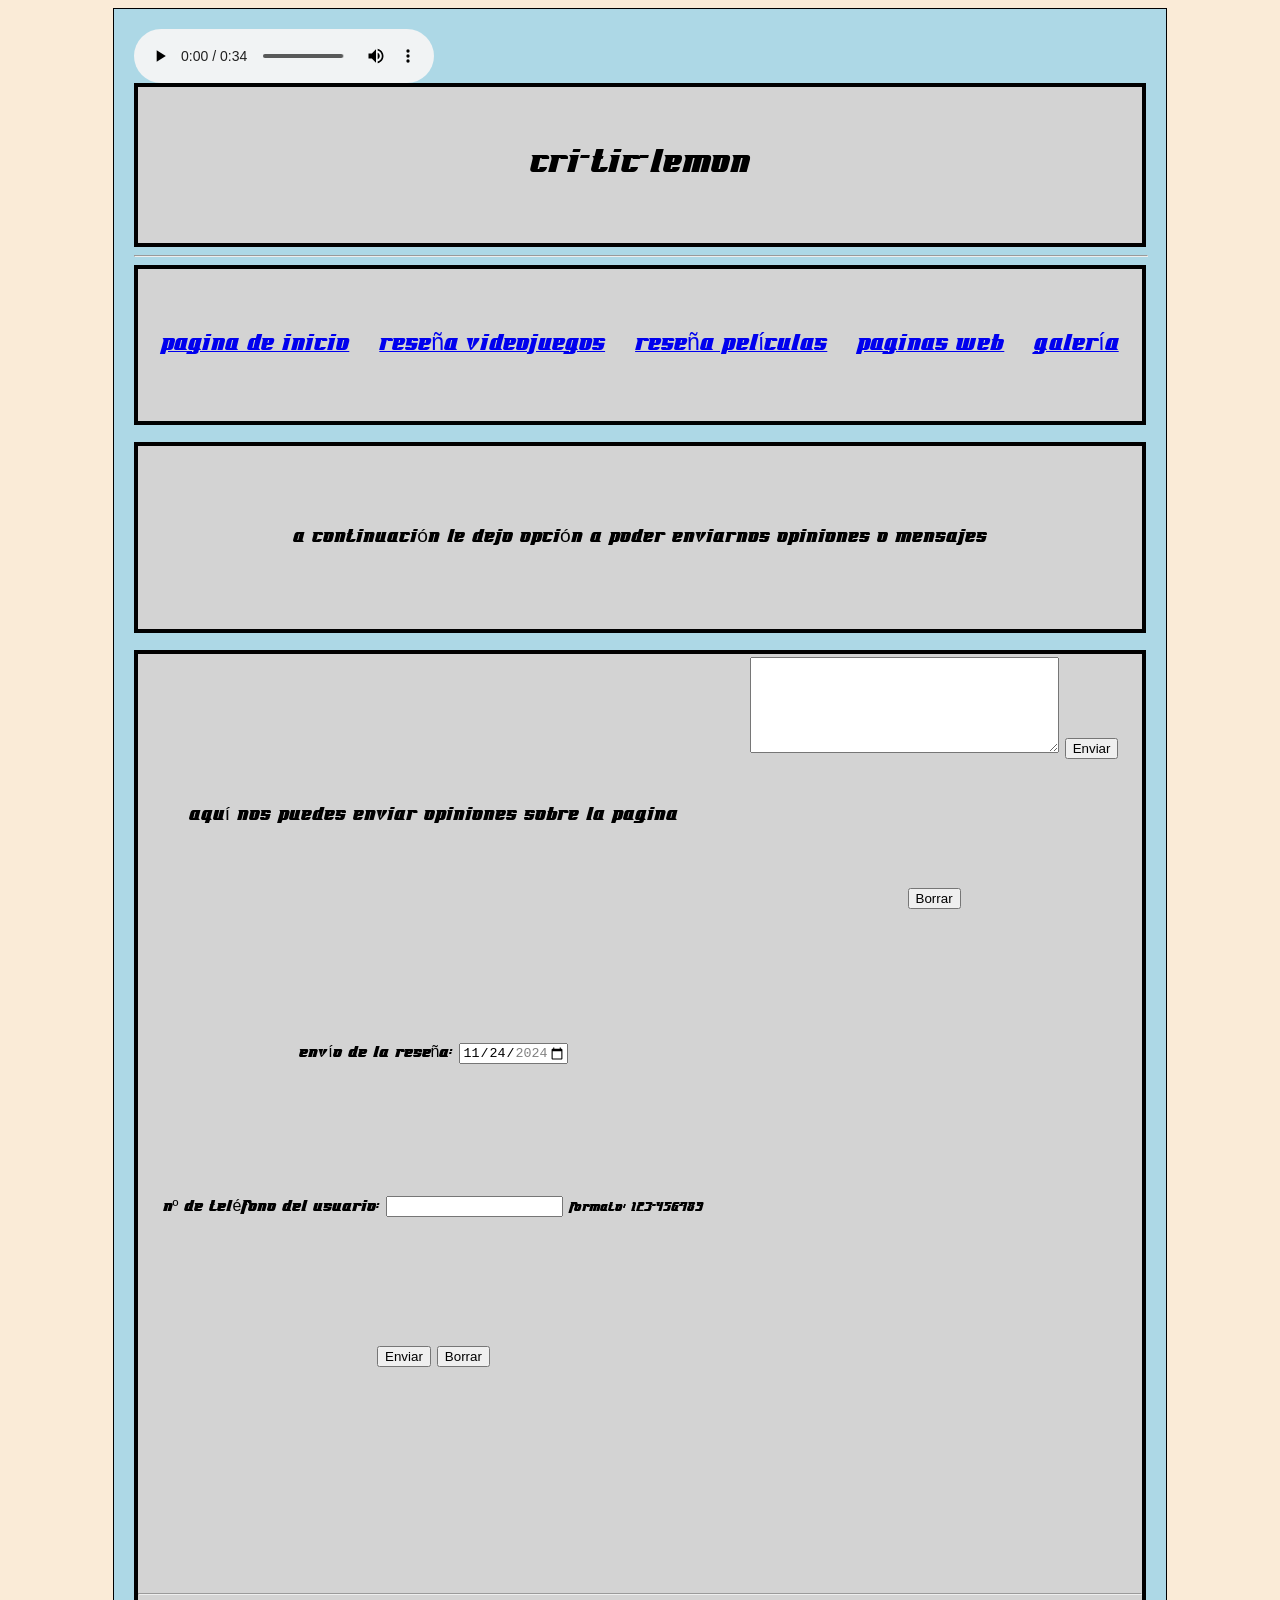
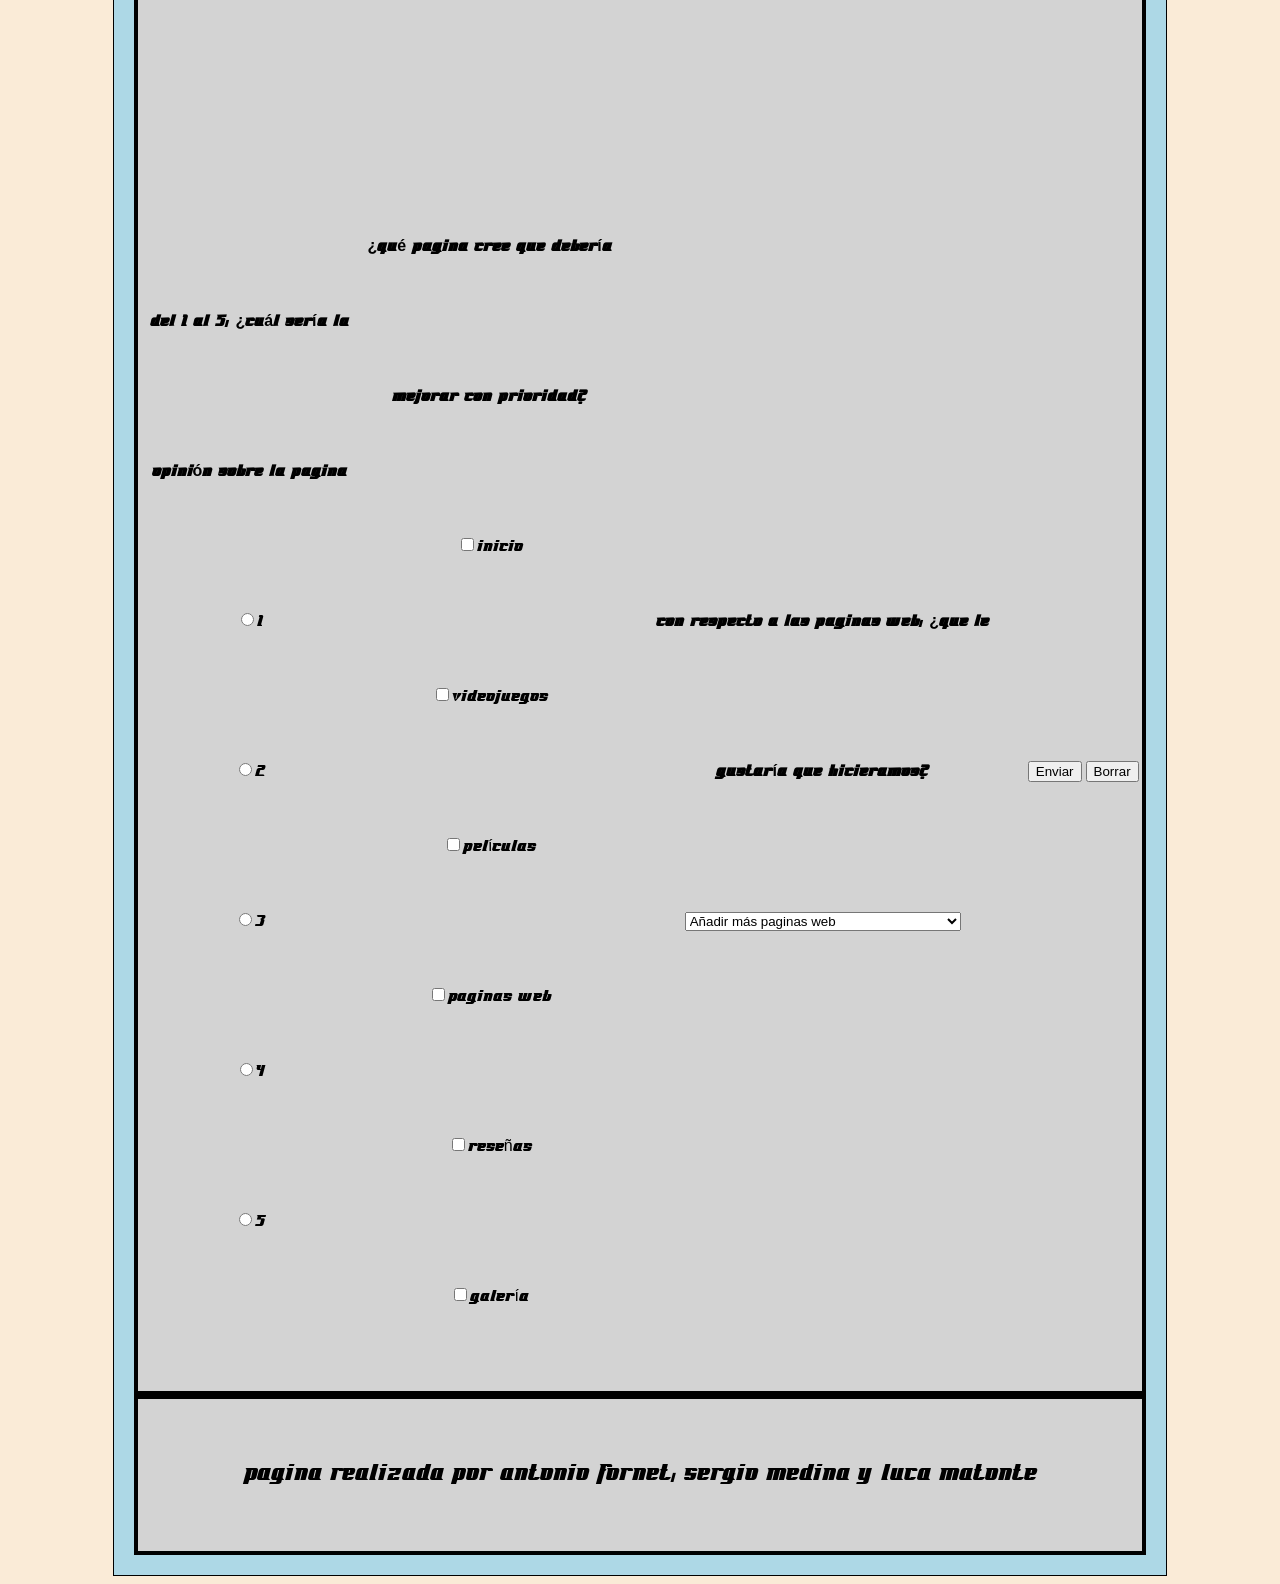
==== html/cuarta_pagina.html @ 39a434bb "Add files via upload" ====
<!DOCTYPE html>
<html lang="en">
<head>
    <meta charset="UTF-8">
    <meta name="viewport" content="width=device-width, initial-scale=1.0">
    <title>Opiniones</title>
    <link rel="stylesheet" href="../CSS/style.css" type="text/css">

</head>
<body>
    <div  class="grid-layout">
        <audio src="../sonidos/Musica_fondo.mp3" autoplay="true" loop="true" controls="true"></audio>
        <div class="caja c1">
             <header><big><big><big><big>Cri-TIC-lemon</big></big></big></big></header> 
        </div>
        <hr width="100%">
        <div class="caja c2">
            <nav>
                <a href="../index.html"><big><big>Pagina de inicio</big></big></a>
                &nbsp
                &nbsp
                <a href="primera_pagina.html"><big><big>Reseña videojuegos</big></big></a>
                &nbsp
                &nbsp
                <a href="segunda_pagina.html"><big><big>Reseña películas</big></big></a>
                &nbsp
                &nbsp
                <a href="tercera_pagina.html"><big><big>Paginas web</big></big></a>
                &nbsp
                &nbsp
                <a href="galería.html"><big><big>Galería</big></big></a>
            </nav>
        </div>
        <br>
        <div class="caja c3">
            <p><big>A continuación le dejo opción a poder enviarnos opiniones o mensajes</big></p>
        </div>
        <br>
        <div class="caja c4">
            <table>
                <form id="opinionform">
                    <tr>
                        <td>
                            <p><big>Aquí nos puedes enviar opiniones sobre la pagina</big></p>
                        </td>
                        <td>
                            <div id="opinion">
                                <textarea id="textopinion" name="opinion" rows="6" cols="36" maxlength="300"></textarea>
                                <input type="submit" value="Enviar">
                                <input type="reset" value="Borrar">
                            </div>
                        </td>
                    </tr>
                    <tr>
                        <td>
                            <label for="envio">Envío de la reseña: </label>
                            <input type="date" id="envio" name="envio_reseña" value="2024-11-24" min="2024-01-01" max="2024-12-31">
                        </td>
                    </tr>
                    <tr>
                        <td>
                            <label for="telefono">Nº de teléfono del usuario: </label>
                            <input type="tel" id="telefono" name="phone" pattern="[0,9]{3}-[0,9]{3}-[0,9]{3}" maxlength="11" > <small>Formato: 123-456-789</small>
                            <input type="submit" value="Enviar">
                            <input type="reset" value="Borrar">
                        </td>
                    </tr>
                </form>
            </table>
            <br>
            <hr>
            <br>
            <table>
                <form>
                    <tr>
                        <td>
                            <p>
                                <b>Del 1 al 5, ¿cuál sería la opinión sobre la pagina</b>
                                <br>
                                <input type="radio" value="1" name="opinion">1<br>
                                <input type="radio" value="2" name="opinion">2<br>
                                <input type="radio" value="3" name="opinion">3<br>
                                <input type="radio" value="4" name="opinion">4<br>
                                <input type="radio" value="5" name="opinion">5<br>
                            </p>
                        </td>
                        <td>
                            <p>
                                <b>¿Qué pagina cree que debería mejorar con prioridad?</b>
                                <br>
                                <input type="checkbox" value="Inicio">Inicio<br>
                                <input type="checkbox" value="Videojuegos">Videojuegos<br>
                                <input type="checkbox" value="Películas">Películas<br>
                                <input type="checkbox" value="Paginas">Paginas web<br>
                                <input type="checkbox" value="Reseñas">Reseñas<br>
                                <input type="checkbox" value="Galería">Galería<br>
                            </p>
                        </td>
                        <td>
                            <p>
                                <b>Con respecto a las paginas web, ¿que le gustaría que hicieramos?</b>
                                <br>
                                <select name="web">
                                    <option>Añadir más paginas web</option>
                                    <option>Aportar más información sobre las paginas</option>
                                    <option>Explicar como acceder a las paginas</option>
                                </select>
                            </p>
                        </td>
                        <td>
                            <input type="submit" value="Enviar">
                        </td>
                        <td>
                            <input type="reset" value="Borrar">
                        </td>
                    </tr>
                </form>
            </table>
        </div>
        <div class="caja c7">
            <footer><big><big>Pagina realizada por Antonio Fornet, Sergio Medina y Luca Matonte</big></big></footer>
        </div>
    </div>
</body>
<script src="../JS/eventos.js"></script>
</html>
---- CSS/style.css ----
@font-face {
    font-family: 'Mifuentepersonalizada';
    src: url(../fuentes_de_texto/fontovision-webfont.woff) format('woff')
}

body {
    font-family: 'Mifuentepersonalizada', sans-serif;
    background-color: antiquewhite;
    text-align: center;
}

.grid-layout {
    display: grid;
    grid-template-columns: auto auto;
    grid-template-rows: auto;
    width: 80%;
    margin: 0 auto;
    background-color: lightblue;
    padding: 20px;
    border: 1px solid black
}

.caja {
    border: 4px solid black;
    background-color: lightgray;
    text-align: center;
    line-height: 150px;
}

.c1 {
    grid-column: 1/4;
}
.c2 {
    grid-column: 1/4;
}
.c3 {
    grid-column: 1/4;
}
.c4 {
    grid-column: 1/2;
}
.c5 {
    grid-column: 1/4;
}
.c6 {
    grid-column: 1/4;
}
.c7 {
    grid-column: 1/4;
}


.img1 {
    width: 50%;
    height: 50%;
}

img{
    width: 100%;
}


video{
    width: 100%;
}


.row{
    box-sizing: border-box;
    margin: 0;
    padding: 5px;
    display: flex;
    flex-wrap: wrap;
}


.column{
    flex: 20%;
    padding: 5px;
}


.column img{
    margin-top: 5px;
}

.column video{
    margin-top: 5px;
}

@media (max-width: 800px){
    .column{
        flex: 50%;
    }
}

@media (max-width: 600px){
    .column{
        flex: 100%;
    }
}
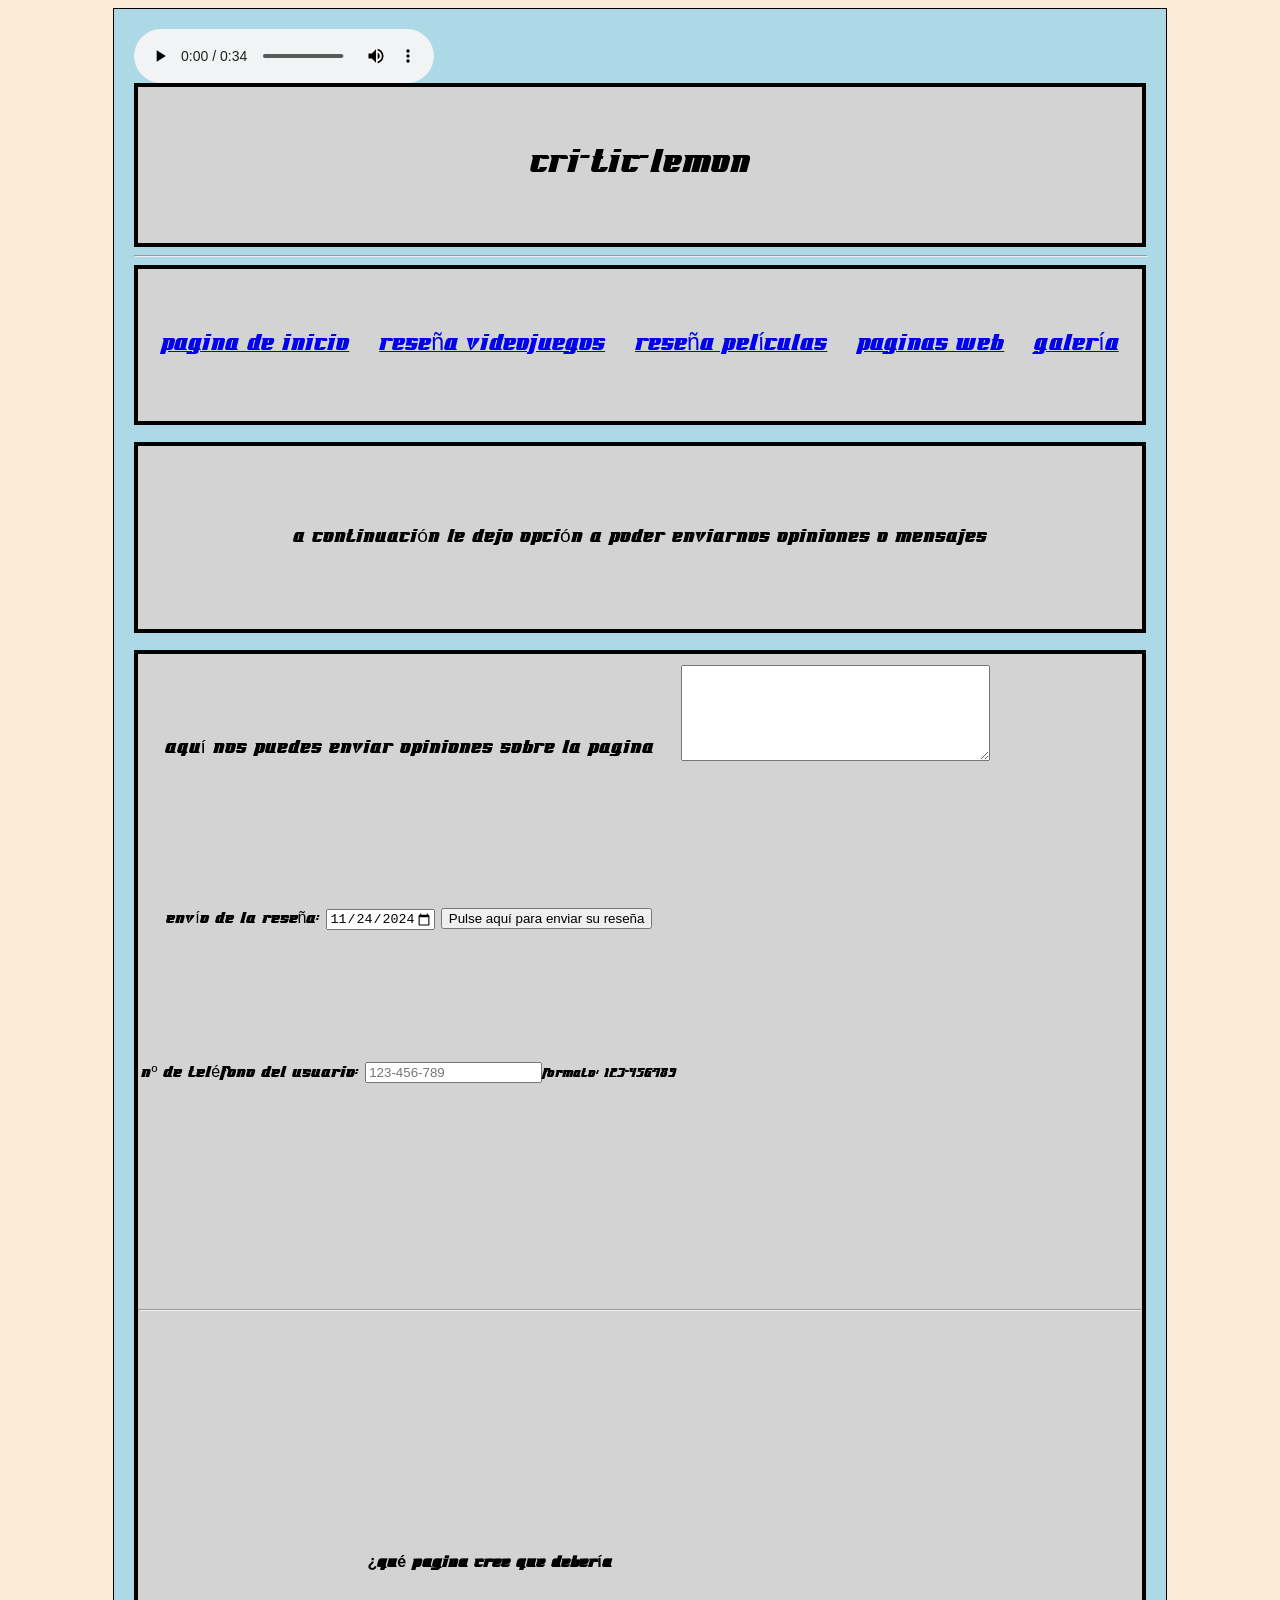
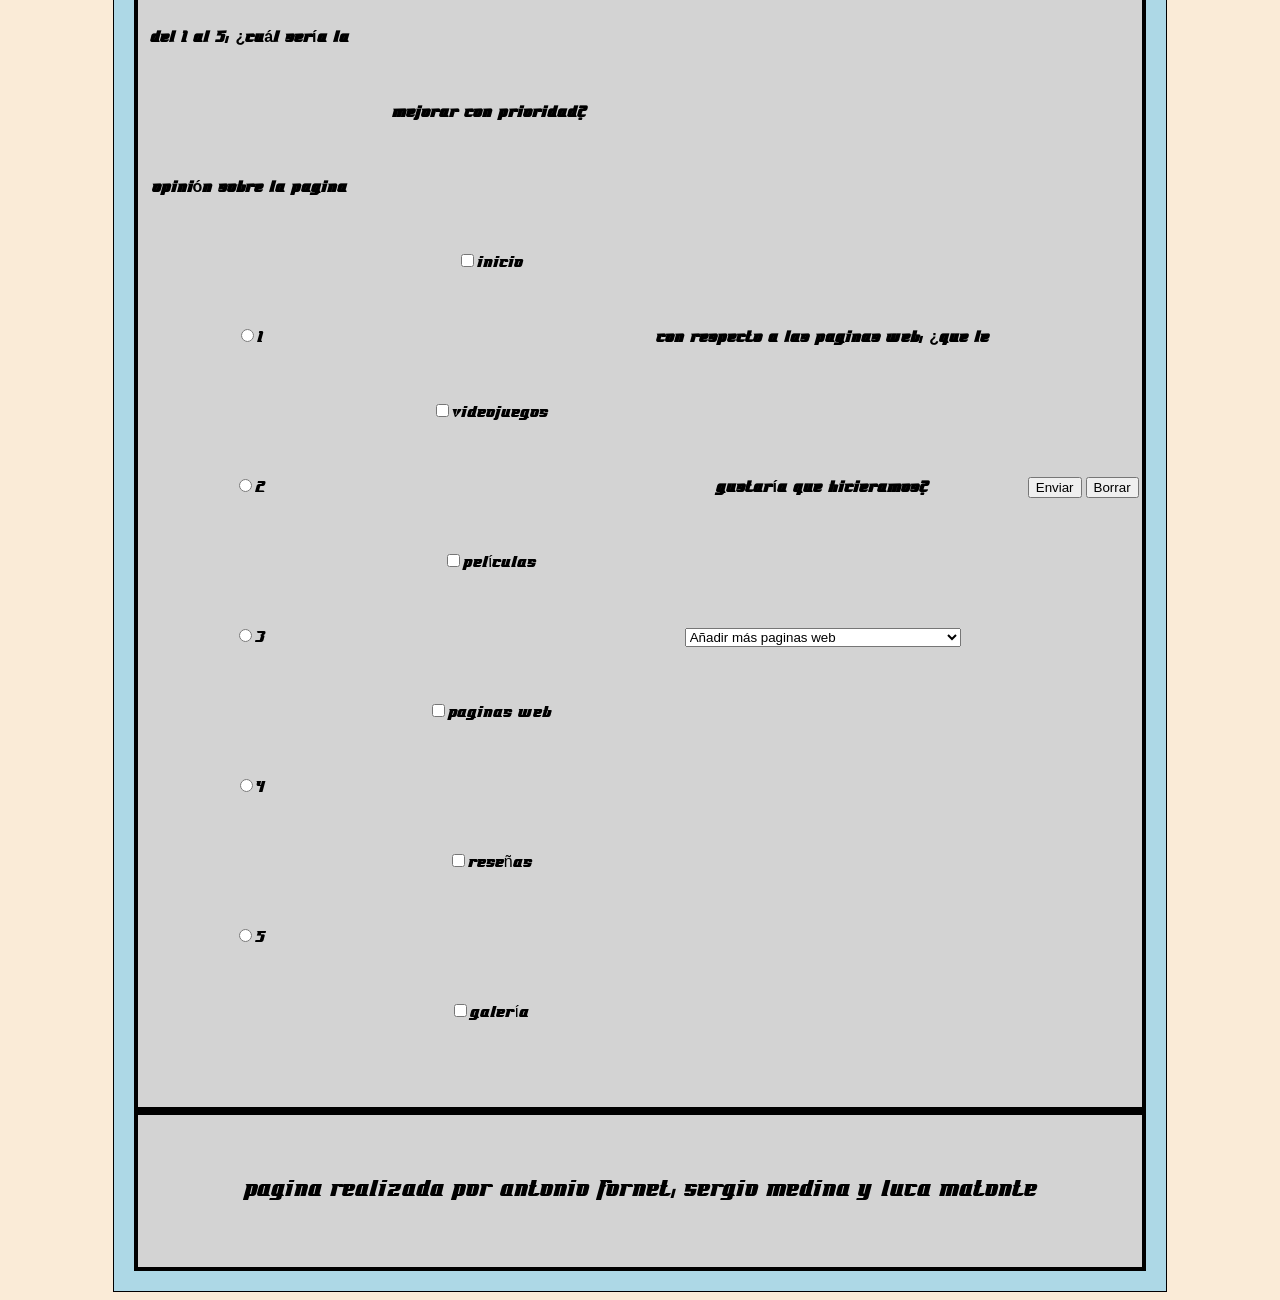
==== commit 363f0392: "Add files via upload" ====
--- a/html/cuarta_pagina.html
+++ b/html/cuarta_pagina.html
@@ -46,23 +46,20 @@
                         <td>
                             <div id="opinion">
                                 <textarea id="textopinion" name="opinion" rows="6" cols="36" maxlength="300"></textarea>
-                                <input type="submit" value="Enviar">
-                                <input type="reset" value="Borrar">
                             </div>
                         </td>
                     </tr>
                     <tr>
                         <td>
                             <label for="envio">Envío de la reseña: </label>
-                            <input type="date" id="envio" name="envio_reseña" value="2024-11-24" min="2024-01-01" max="2024-12-31">
+                            <input type="date" id="envio" name="envio_reseña" value="2024-11-24" min="2024-01-01" max="2025-12-31">
+                            <button type="submit" id="enviar">Pulse aquí para enviar su reseña</button>
                         </td>
                     </tr>
                     <tr>
                         <td>
                             <label for="telefono">Nº de teléfono del usuario: </label>
-                            <input type="tel" id="telefono" name="phone" pattern="[0,9]{3}-[0,9]{3}-[0,9]{3}" maxlength="11" > <small>Formato: 123-456-789</small>
-                            <input type="submit" value="Enviar">
-                            <input type="reset" value="Borrar">
+                            <input type="tel" id="telefono" name="phone" maxlength="11" placeholder="123-456-789"><small>Formato: 123-456-789</small>
                         </td>
                     </tr>
                 </form>
